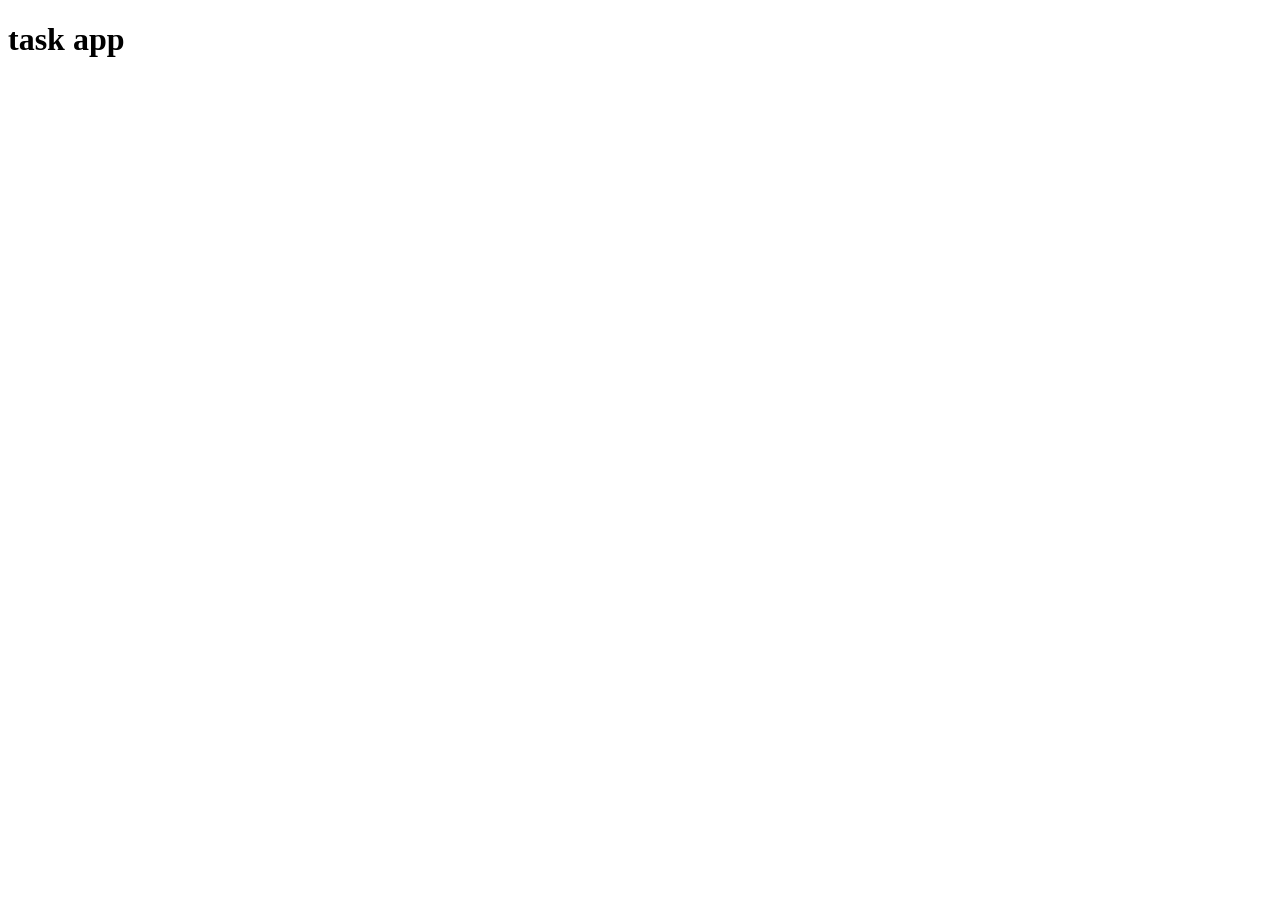
==== homePage.html @ 81915152 "Created Home Page HTML File" ====
<!DOCTYPE html>
<html lang="en">
<head>
    <meta charset="UTF-8">
    <meta name="viewport" content="width=device-width, initial-scale=1.0">
    <title>homePage</title>
</head>
<body>
    <h1>task app</h1>
</body>
</html>
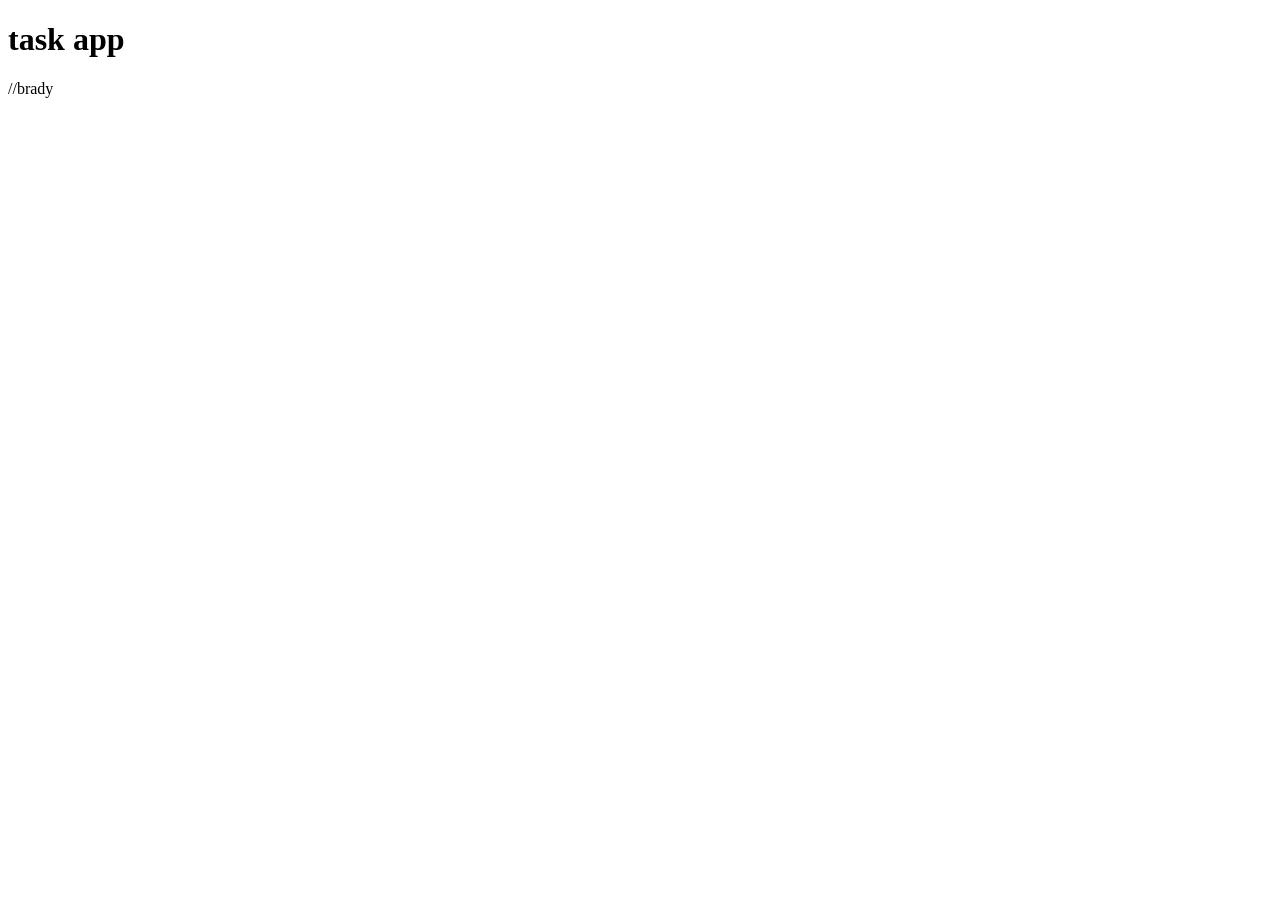
==== commit 0793029d: "updated" ====
--- a/homePage.html
+++ b/homePage.html
@@ -8,4 +8,5 @@
 <body>
     <h1>task app</h1>
 </body>
-</html>+</html>
+//brady
